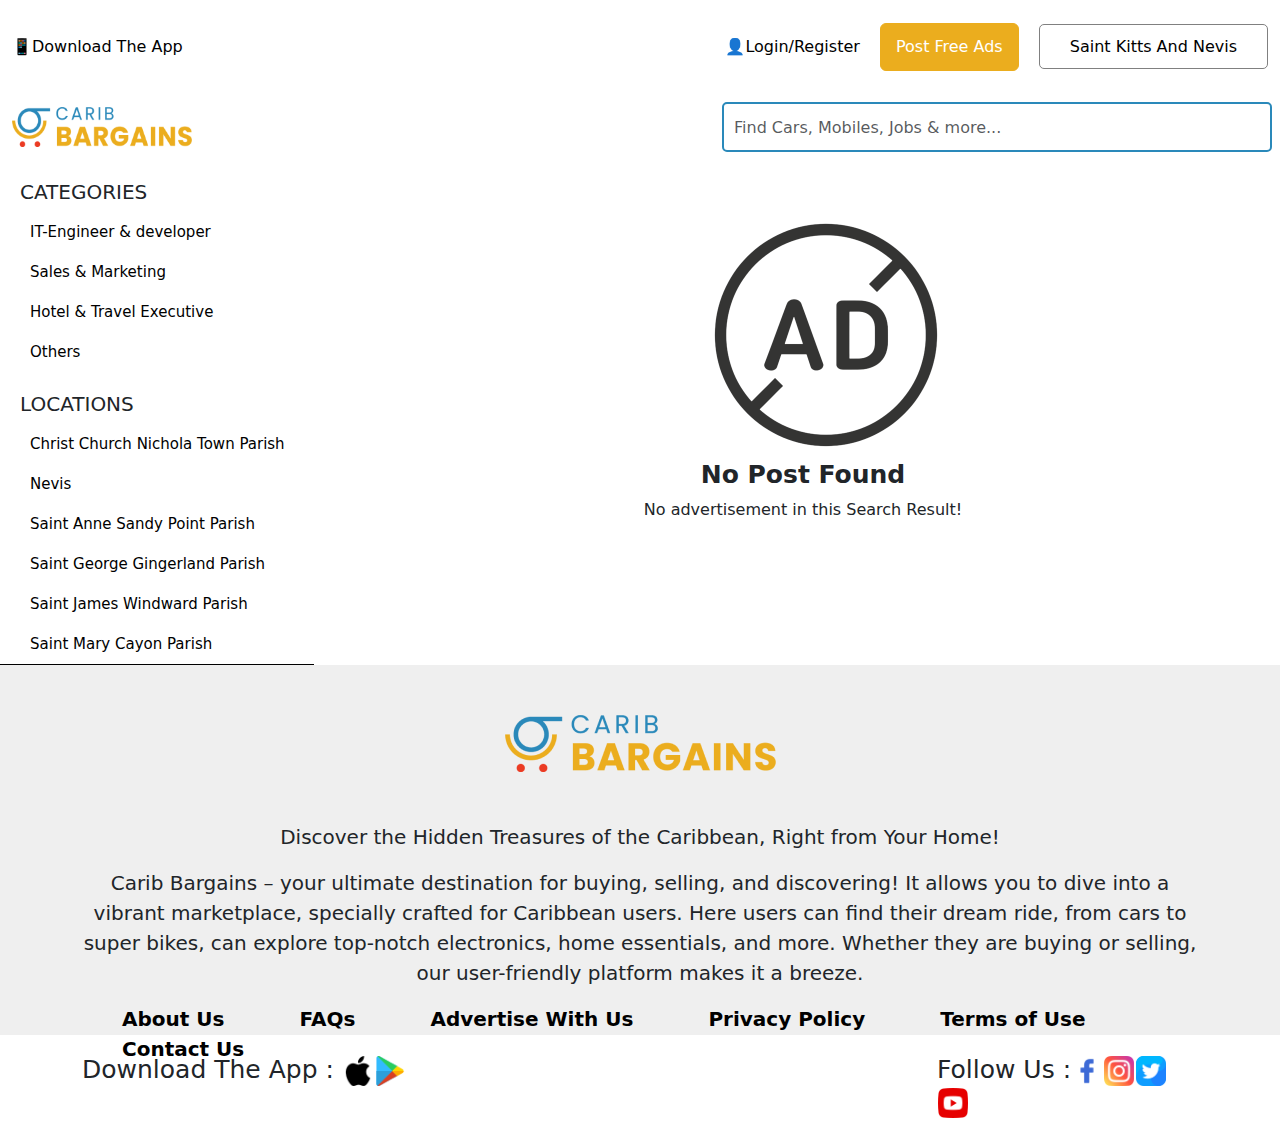
==== index3.html @ 761b2949 "add pages" ====
<!DOCTYPE html>
<html>
<head>
	<meta charset="utf-8">
	<meta name="viewport" content="width=device-width, initial-scale=1">
	<title>Carib Bargains</title>
	<link rel="stylesheet" type="text/css" href="https://cdn.jsdelivr.net/npm/bootstrap@5.3.2/dist/css/bootstrap.min.css">
   <link rel="stylesheet" type="text/css" href="css/style.css">
</head>
<!-- Start WOWSlider.com HEAD section -->
<link rel="stylesheet" type="text/css" href="engine1/style.css" />
<script type="text/javascript" src="engine1/jquery.js"></script>
<!-- End WOWSlider.com HEAD section -->
<body>

<nav class="navbar navbar-expand-lg">
  <div class="container-fluid nav1">
    <a href="">📱Download The App</a>
    <button class="navbar-toggler" type="button" data-bs-toggle="collapse" data-bs-target="#navbarSupportedContent" aria-controls="navbarSupportedContent" aria-expanded="false" aria-label="Toggle navigation">
      <span class="navbar-toggler-icon"></span>
    </button>
    <div class="collapse navbar-collapse" id="navbarSupportedContent">
      <ul class="navbar-nav ms-auto">
        <li>
            <a href="">👤Login/Register</a>
            <a class="btn btn-primary" href="">Post Free Ads</a>
            <a class="btn1 btn-primary" href="">Saint Kitts And Nevis</a>
        </li>
      </ul>
    </div>
  </div>
</nav>

<header>
<nav class="navbar navbar-expand-lg navbar-light nav1">
  <div class="container-fluid">
    <a href="index.html">
    <img src="images/img2.jpg">
</a>
    <div class="collapse navbar-collapse" id="navbarSupportedContent">
      <ul class="navbar-nav ms-auto">
        <li>
        </li>
      </ul>
    </div>
      <div class="collapse navbar-collapse" id="navbarSupportedContent">
      <form class="d-flex">
        <input class="form-control me-2" type="search" placeholder="Find Cars, Mobiles, Jobs & more..." aria-label="Search">
        <button class="btn btn-outline-success" type="submit">🔍</button>
      </form>
    </div>
</div>
  </div>
</nav>
</header>

        <div class="row">
            <div class="col-md-3 nav01">
                <h1>CATEGORIES</h1>
                <a href="index1.html">IT-Engineer & developer</a><br>
                <a href="index2.html">Sales & Marketing</a><br>
                <a href="index3.html">Hotel & Travel Executive</a><br>
                <a href="index4.html">Others</a><br>

                <h1>LOCATIONS</h1>
                <a href="">Christ Church Nichola Town Parish</a><br>
                <a href="">Nevis</a><br>
                <a href="">Saint Anne Sandy Point Parish</a><br>
                <a href="">Saint George Gingerland Parish</a><br>
                <a href="">Saint James Windward Parish</a><br>
                <a href="">Saint Mary Cayon Parish</a><br>
            </div>
            <div class="col-md-9 nav03">
                <img src="images/img29.jpg">
                <h1>No Post Found</h1>
                <p>No advertisement in this Search Result!</p>
            </div>
        </div>
    </div>










<article>
    <div class="container">
        <div class="row">
            <div class="col-md-12 nav10">
                <img src="images/img2.jpg">
            </div>
        </div>
    </div>

    <div class="container">
        <div class="row">
            <div class="col-md-12 nav10">
                <p>Discover the Hidden Treasures of the Caribbean, Right from Your Home!</p>
            </div>
        </div>
    </div>

    <div class="container">
        <div class="row">
            <div class="col-md-12 nav11">
                <p>Carib Bargains – your ultimate destination for buying, selling, and discovering! It allows you to dive into a vibrant marketplace, specially crafted for Caribbean users. Here users can find their dream ride, from cars to super bikes, can explore top-notch electronics, home essentials, and more. Whether they are buying or selling, our user-friendly platform makes it a breeze.</p>
            </div>
        </div>
    </div>

    <div class="container">
        <div class="row">
            <div class="col-md-12 nav12">
                <a href="">About Us</a>
                <a href="">FAQs</a>
                <a href="">Advertise With Us</a>
                <a href="">Privacy Policy</a>
                <a href="">Terms of Use</a>
                <a href="">Contact Us</a>
            </div>
        </div>
    </div>
</article>

     <div class="container">
        <div class="row">
            <div class="col-md-9 nav14">
                <h1>Download The App : <img src="images/img15.jpg"><img src="images/img16.jpg"></h1>

            </div>
            <div class="col-md-3 nav14">
 <h1>Follow Us :<img src="images/img17.jpg"><img src="images/img18.jpg"><img src="images/img19.jpg"><img src="images/img20.jpg"></h1>
            </div>
        </div>
    </div>

</body>
<script src="https://cdn.jsdelivr.net/npm/@popperjs/core@2.11.8/dist/umd/popper.min.js" integrity="sha384-I7E8VVD/ismYTF4hNIPjVp/Zjvgyol6VFvRkX/vR+Vc4jQkC+hVqc2pM8ODewa9r" crossorigin="anonymous"></script>
<script src="https://cdn.jsdelivr.net/npm/@popperjs/core@2.9.2/dist/umd/popper.min.js" integrity="sha384-IQsoLXl5PILFhosVNubq5LC7Qb9DXgDA9i+tQ8Zj3iwWAwPtgFTxbJ8NT4GN1R8p" crossorigin="anonymous"></script>
</html>
---- css/style.css ----
*{margin: 0;
padding: 0;}

nav{position: absolute;}

nav img{height: 40px;
width: 180px;}

nav ul li a{text-decoration: none;
padding-left: 40px;
color: grey;
margin-right: 0px !important;
margin: 15px;}

.btn{background: #ebad1e;
color: white !important;
border: solid #ebad1e 1px;
padding: 11px 15px;}

.btn1{background: white;
border: solid grey 1px;
color: black;
padding: 12px 30px;
border-radius: 5px;}

.nav1 a{text-decoration: none;
color: black;}

.d-flex input{width: 550px;
height: 50px;
margin-left: 530px;
border-radius: 5px;
padding-left: 10px;
border: solid #2a89ba 2px;}

header a{font-size: 20px;}

.d-flex button{background: #2a89ba;
border: solid #2a89ba 1px;}

.nav2{margin-top: 40px;
margin-bottom: 30px;
border-bottom: solid silver 1px;}

.nav2 a {text-decoration: none;
color: grey;
font-size: 18px;
line-height: -0px;
padding-left: 20px;}

.nav4{margin-top: 80px;
margin-bottom: 50px;}

.nav4 h1{font-size: 30px;
margin-top: 15px;
color: #ed6c02}

.nav4 p{padding-top: 15px;
color: #ed6c02}

footer{background: #efefef}

main{background: #efefef;
margin-top: 40px;width: 100%;
height: 550px;}

.nav6 h1{color: black;
font-size: 35px;
padding-top: 70px}

.nav5{background: white;}

.nav5 img{margin: 2px;
height: 260px;}

.nav5 p{font-size: 20px;
font-weight: 600;}

.nav5 p1{color: grey;
font-size: 18px;
font-weight: 500;}

.nav5 p2{color: grey;
font-size: 15px;
font-weight: 400;}

.nav7{background: white;}

.nav7 img{margin-left: -12px;
height: 260px;
width: 374px}

.nav7 p{font-size: 20px;
font-weight: 600;}

.nav7 p1{color: grey;
font-size: 18px;
font-weight: 500;}

.nav7 p2{color: grey;
font-size: 15px;
font-weight: 400;}

del{color: white;}


	/* Tooltip container */
.nav2 {
    position: relative;
    cursor: pointer;
}

/* Tooltip text */
.tooltiptext {
    visibility: hidden;
    background-color: #ebad1e;
    height: 150px;
    color: #fff;
    text-align: left;
    border-radius: 5px;
    width: 250px;
    padding: 15px;
    position: absolute;
    z-index: 1000;
    bottom: -350%; /* Position the tooltip above the element */
    left: 138%;
    transform: translateX(-50%);
    opacity: 0;
    transition: opacity 0.3s;
border: solid white 1px;}

/* Show the tooltip when hovering over the container */
.nav2:hover .tooltiptext {
    visibility: visible;
    opacity: 1;
}

.nav2 img{height: 35px;
width: 35px;
margin-top: -10px;}

.nav8 img{height: 450px;
width: 350px;
margin-top: 50px;}

.nav9 h1{margin-top: 150px;
font-size: 50px;
font-weight: 600;
color: white;}

.nav9 p{font-size: 20px;
color: white;}

section{background: #eb3b23}

.nav2 a:hover{color: #eb3b23;}

.btn:hover{background: #eb3b23;
border: solid #eb3b23 1px;}

.btn2{border: solid #2a89ba 2px;
padding: 8px 20px;
border-radius: 5px;
margin-left: 100px;}

.nav9 img{width: 200px;
height: 80px;}

.nav10{display: flex;
justify-content: center;
margin-top: 50px;}

.nav10 p{font-size: 20px;
text-align: center;}

.nav11 p{font-size: 20px;
text-align: center;}

.nav12 a{text-decoration: none;
color: black;
margin: 30px;
font-weight: 600;
margin-left: 40px;
font-size: 20px;}

.nav12 a:hover{border-bottom: solid black 2px;}

article{background: #efefef;
height: 370px;}

.nav13 p{color: black;
font-size: 21px;
padding: 30px;}

.nav13 a{text-decoration: none;
margin-top: 60px;
background: #eb3b23;
border: solid #eb3b23 2px;
color: white;
padding: 10px 20px;
border-radius: 7px;}

.nav14 h1{font-size: 25px;
padding-top: 20px;}

.nav14 img{height: 30px;
width: 30px;
margin: 1px;
cursor: pointer;}



.nav01{border-bottom: solid black 1px}

.nav01 h1{font-size: 20px;
padding-top: 20px;
padding-left: 20px;}

.nav01 a{text-decoration: none;
color: black;
margin-left: 30px;
font-size: 15px;
line-height: 40px;}

.nav03 img{height: 250px;
width: 250px;
margin-left: 375px;
margin-top: 50px;}

.nav03 h1{font-size: 25px;
font-weight: 600;
text-align: center;}

.nav03 p{text-align: center;}
---- engine1/style.css ----
/*
 *	generated by WOW Slider 9.0
 *	template Convex
 */
@import url(https://fonts.googleapis.com/css?family=Gurajada&subset=latin,telugu);
@font-face {
  font-family: 'ws-ctrl-convex';
  src: url('ws-ctrl-convex.eot');
  src: url('ws-ctrl-convex.eot#iefix') format('embedded-opentype'),
       url('ws-ctrl-convex.svg#ws-ctrl-convex') format('svg');
  font-weight: normal;
  font-style: normal;
}
@font-face {
  font-family: 'ws-ctrl-convex';
  src: url('[data-uri]') format('woff'),
       url('[data-uri]') format('truetype');
}
#wowslider-container1 { 
	display: block;
	zoom: 1; 
	position: relative;
	width: 100%;
	max-width: 100%;
	max-height:none;
	margin:0px auto 0px;
	z-index:90;
	text-align:left; /* reset align=center */
	font-size: 10px;
	text-shadow: none; /* fix some user styles */

	/* reset box-sizing (to boostrap friendly) */
	-webkit-box-sizing: content-box;
	-moz-box-sizing: content-box;
	box-sizing: content-box; 
}
* html #wowslider-container1{ width:1280px }
#wowslider-container1 .ws_images ul{
	position:relative;
	width: 10000%; 
	height:100%;
	left:0;
	list-style:none;
	margin:0;
	padding:0;
	border-spacing:0;
	overflow: visible;
	/*table-layout:fixed;*/
}
#wowslider-container1 .ws_images ul li{
	position: relative;
	width:1%;
	height:100%;
	line-height:0; /*opera*/
	overflow: hidden;
	float:left;
	/*font-size:0;*/
	padding:0 0 0 0 !important;
	margin:0 0 0 0 !important;
}

#wowslider-container1 .ws_images{
	position: relative;
	left:0;
	top:0;
	height:100%;
	max-height:none;
	max-width: 100%;
	vertical-align: top;
	border:none;
	overflow: hidden;
}
#wowslider-container1 .ws_images ul a{
	width:100%;
	height:100%;
	max-height:none;
	display:block;
	color:transparent;
}
#wowslider-container1 img{
	max-width: none !important;
}
#wowslider-container1 .ws_images .ws_list img,
#wowslider-container1 .ws_images > div > img{
	width:100%;
	border:none 0;
	max-width: none;
	padding:0;
	margin:0;
}
#wowslider-container1 .ws_images > div > img {
	max-height:none;
}

#wowslider-container1 .ws_images iframe {
	position: absolute;
	z-index: -1;
}

#wowslider-container1 .ws-title > div {
	display: inline-block !important;
}

#wowslider-container1 a{ 
	text-decoration: none; 
	outline: none; 
	border: none; 
}

#wowslider-container1  .ws_bullets { 
	float: left;
	position:absolute;
	z-index:70;
}
#wowslider-container1  .ws_bullets div{
	position:relative;
	float:left;
	font-size: 0px;
}
/* compatibility with Joomla styles */
#wowslider-container1  .ws_bullets a {
	line-height: 0;
}

#wowslider-container1  .ws_script{
	display:none;
}
#wowslider-container1 sound, 
#wowslider-container1 object{
	position:absolute;
}

/* prevent some of users reset styles */
#wowslider-container1 .ws_effect {
	position: static;
	width: 100%;
	height: 100%;
}

#wowslider-container1 .ws_photoItem {
	border: 2em solid #fff;
	margin-left: -2em;
	margin-top: -2em;
}
#wowslider-container1 .ws_cube_side {
	background: #A6A5A9;
}


#wowslider-container1.ws_gestures {
	cursor: -webkit-grab;
	cursor: -moz-grab;
	cursor: url("[data-uri]"), move;
}
#wowslider-container1.ws_gestures.ws_grabbing {
	cursor: -webkit-grabbing;
	cursor: -moz-grabbing;
	cursor: url("[data-uri]"), move;
}

/* hide controls when video start play */
#wowslider-container1.ws_video_playing .ws_bullets,
#wowslider-container1.ws_video_playing .ws_fullscreen,
#wowslider-container1.ws_video_playing .ws_next,
#wowslider-container1.ws_video_playing .ws_prev {
	display: none;
}


/* youtube/vimeo buttons */
#wowslider-container1 .ws_video_btn {
	position: absolute;
	display: none;
	cursor: pointer;
	top: 0;
	left: 0;
	width: 100%;
	height: 100%;
	z-index: 55;
}
#wowslider-container1 .ws_video_btn.ws_youtube,
#wowslider-container1 .ws_video_btn.ws_vimeo {
	display: block;
}
#wowslider-container1 .ws_video_btn div {
	position: absolute;
	background-image: url(./playvideo.png);
	background-size: 200%;
	top: 50%;
	left: 50%;
	width: 7em;
	height: 5em;
	margin-left: -3.5em;
	margin-top: -2.5em;
}
#wowslider-container1 .ws_video_btn.ws_youtube div {
	background-position: 0 0;
}
#wowslider-container1 .ws_video_btn.ws_youtube:hover div {
	background-position: 100% 0;
}
#wowslider-container1 .ws_video_btn.ws_vimeo div {
	background-position: 0 100%;
}
#wowslider-container1 .ws_video_btn.ws_vimeo:hover div {
	background-position: 100% 100%;
}

#wowslider-container1 .ws_playpause.ws_hide {
	display: none !important;
}
/* bullets */
#wowslider-container1  .ws_bullets { 
	padding: 0px; 
}
#wowslider-container1 .ws_bullets a { 
	position:relative;
	display: inline-block;
	width: 0;
	margin: 3px 5px;
	padding: 8px;	

	-webkit-perspective: 80px;
	perspective: 80px;
} 
#wowslider-container1 .ws_bullets a > span {
	position:absolute;
	display: block;
	top:0;
	right: 0;
	height:100%;
	width:100%;
	-webkit-transform-style: preserve-3d;
	transform-style: preserve-3d;

	-webkit-transition: -webkit-transform 0.5s ease;
  	transition: -webkit-transform 0.5s ease, transform 0.5s ease;
}

#wowslider-container1 .ws_bullets a > span:before,
#wowslider-container1 .ws_bullets a > span:after {
	content: '';
	display: block;
	height:100%;
	background: #54acd2;

  	-webkit-transform: rotateX(-90deg) translateZ(-8px) translateY(8px);
  	transform: rotateX(-90deg) translateZ(-8px) translateY(8px);
}
#wowslider-container1 .ws_bullets a > span:after {
	position: absolute;
	top: 0;
	left: 0;
	width: 100%;
	height: 100%;
  	background: #1A2223;
  	-webkit-transform: rotateX(0deg);
  	transform: rotateX(0deg);
}

#wowslider-container1 .ws_bullets a.ws_overbull > span,
#wowslider-container1 .ws_bullets a.ws_selbull > span {
    -webkit-transform: rotateX(-90deg) translateZ(8px) translateY(8px);
    transform: rotateX(-90deg) translateZ(8px) translateY(8px);
}




/* play/pause, arrows */
#wowslider-container1 a.ws_next,
#wowslider-container1 a.ws_prev,
#wowslider-container1 .ws_playpause {
	position:absolute;
	font: 2em "ws-ctrl-convex";
	width: 2.5em;
	height: 2.5em;
	top:50%;
	
	margin-top: -1.25em;
	color: #ffffff;
	z-index: 100;

	-webkit-perspective: 20em;
	perspective: 20em;
}
#wowslider-container1 a.ws_next {
	right: 0;
}
#wowslider-container1 a.ws_prev {
	left: 0;
}
#wowslider-container1 .ws_playpause {
	left:50%;
	margin-left:-1.25em;
}

#wowslider-container1 a.ws_next > span,
#wowslider-container1 a.ws_prev > span,
#wowslider-container1 .ws_playpause > span,
#wowslider-container1 .ws_bullets a > span {
	display: block;
	-webkit-transform-style: preserve-3d;
	transform-style: preserve-3d;

	-webkit-transition: -webkit-transform 0.5s ease;
  	transition: -webkit-transform 0.5s ease, transform 0.5s ease;
}


#wowslider-container1 a.ws_next > span:before,
#wowslider-container1 a.ws_prev > span:before,
#wowslider-container1 .ws_playpause > span:before,
#wowslider-container1 a.ws_next > span:after,
#wowslider-container1 a.ws_prev > span:after,
#wowslider-container1 .ws_playpause > span:after {
	display: block;
	text-align: center;
	line-height: 2.5em;
	height:100%;
	background: #54acd2;
	color: #1A2223;

  	-webkit-transform: rotateX(-90deg) translateZ(-1.25em) translateY(1.25em);
  	transform: rotateX(-90deg) translateZ(-1.25em) translateY(1.25em);
}
#wowslider-container1 .ws_play > span:before,
#wowslider-container1 .ws_play > span:after{
	content:"\e800";
}
#wowslider-container1 .ws_pause > span:before,
#wowslider-container1 .ws_pause > span:after{
	content:"\e801";
}
#wowslider-container1 a.ws_next > span:before,
#wowslider-container1 a.ws_next > span:after {
	content:'\e803';
}
#wowslider-container1 a.ws_prev > span:before,
#wowslider-container1 a.ws_prev > span:after {
	content:'\e802';
}

#wowslider-container1 a.ws_next > span:after,
#wowslider-container1 a.ws_prev > span:after,
#wowslider-container1 .ws_playpause > span:after {
	position: absolute;
	top: 0;
	left: 0;
	width: 100%;
	height: 100%;
  	-webkit-transform: rotateX(0deg);
  	transform: rotateX(0deg);
  	background: #1A2223;
	color: #54acd2;
}

#wowslider-container1 a.ws_next:hover > span,
#wowslider-container1 a.ws_prev:hover > span,
#wowslider-container1 .ws_playpause:hover > span {
    -webkit-transform: rotateX(-90deg) translateZ(1.25em) translateY(1.25em);
    transform: rotateX(-90deg) translateZ(1.25em) translateY(1.25em);
}/* bottom center */
#wowslider-container1  .ws_bullets {
	bottom:1.5em;
	left:50%;
}
#wowslider-container1  .ws_bullets div{
	left:-50%;
}#wowslider-container1 .ws-title{
	font: 1.3em 'Gurajada', serif;
	position: absolute;
	left: 2em;
	margin-right:10em;
	z-index: 50;

	color:#fff;
	padding: 1em;
	bottom: 30px;
	top: auto;
	opacity: 1;
}
#wowslider-container1 .ws-title div,#wowslider-container1 .ws-title span{
	display:inline-block;
	padding: 0.1em 0.6em;
	background-color: #1A2223;
	color: #54acd2;
}
#wowslider-container1 .ws-title div{
	display:block;
	margin-top:0.5em;
	font-size: 1.3em;
}
#wowslider-container1 .ws-title span{
	text-transform: uppercase;	
	font-size: 2em;
}#wowslider-container1 .ws_images > ul{
	animation: wsBasic 20s infinite;
	-moz-animation: wsBasic 20s infinite;
	-webkit-animation: wsBasic 20s infinite;
}
@keyframes wsBasic{0%{left:-0%} 10%{left:-0%} 20%{left:-100%} 30%{left:-100%} 40%{left:-200%} 50%{left:-200%} 60%{left:-300%} 70%{left:-300%} 80%{left:-400%} 90%{left:-400%} }
@-moz-keyframes wsBasic{0%{left:-0%} 10%{left:-0%} 20%{left:-100%} 30%{left:-100%} 40%{left:-200%} 50%{left:-200%} 60%{left:-300%} 70%{left:-300%} 80%{left:-400%} 90%{left:-400%} }
@-webkit-keyframes wsBasic{0%{left:-0%} 10%{left:-0%} 20%{left:-100%} 30%{left:-100%} 40%{left:-200%} 50%{left:-200%} 60%{left:-300%} 70%{left:-300%} 80%{left:-400%} 90%{left:-400%} }

#wowslider-container1 .ws_bullets  a img{
	position:absolute;
	display:block;
	text-indent:0;
	bottom:15px;
	left:-43px;
	visibility:hidden;
	max-width:none;
}
#wowslider-container1 .ws_bullets a:hover img{
	visibility:visible;
}

#wowslider-container1 .ws_bulframe div div{
	height:48px;
	overflow:visible;
	position:relative;
}
#wowslider-container1 .ws_bulframe div {
	left:0;
	overflow:hidden;
	position:relative;
	width:85px;
}
#wowslider-container1  .ws_bullets .ws_bulframe{
	position:absolute;
	display:none;
	bottom:25px;
	margin-left:8px;
	cursor:pointer;

	/* fixed bulframe hidding in Chrome */
	-webkit-transform: translateZ(0);
	-ms-transform: translateZ(0);
	-o-transform: translateZ(0);
	transform: translateZ(0);
}#wowslider-container1 .ws_bulframe div div{
	height: auto;
}

@media all and (max-width:760px) {
	#wowslider-container1 .ws_fullscreen {
		display: block;
	}
}
@media all and (max-width:400px){
	#wowslider-container1 .ws_controls,
	#wowslider-container1 .ws_bullets,
	#wowslider-container1 .ws_thumbs{
		display: none
	}
}
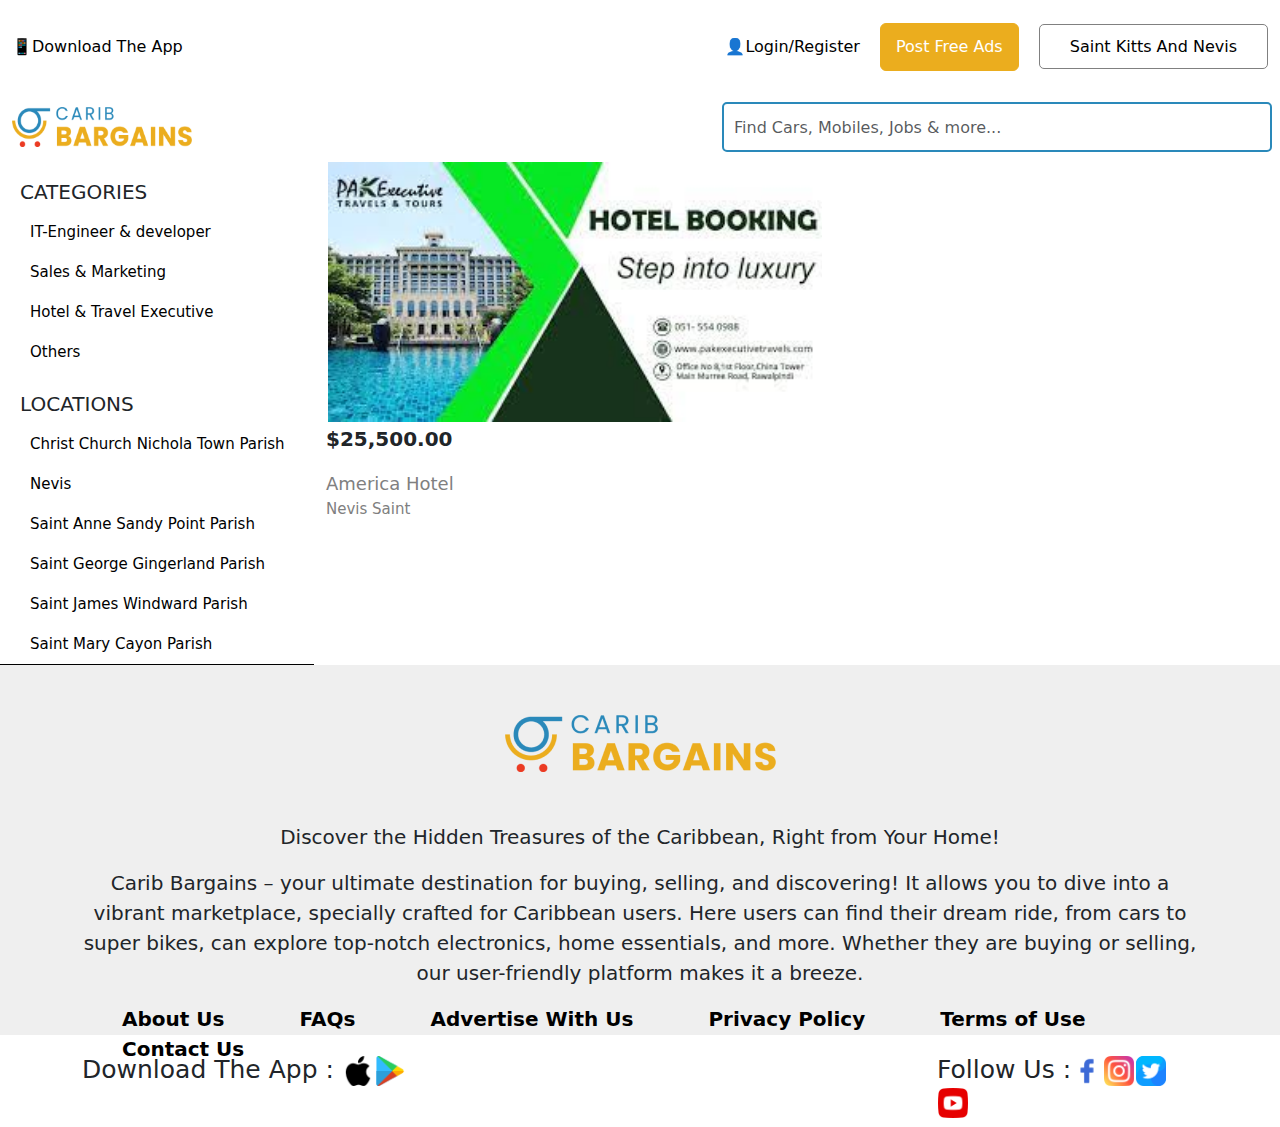
==== commit 59a860eb: "add code" ====
--- a/index3.html
+++ b/index3.html
@@ -70,10 +70,11 @@
                 <a href="">Saint James Windward Parish</a><br>
                 <a href="">Saint Mary Cayon Parish</a><br>
             </div>
-            <div class="col-md-9 nav03">
-                <img src="images/img29.jpg">
-                <h1>No Post Found</h1>
-                <p>No advertisement in this Search Result!</p>
+            <div class="col-md-9 nav5">
+                <img src="images/img30.jpg">
+                <p>$25,500.00</p>
+                <p1>America Hotel</p1><br>
+                <p2>Nevis Saint</p2>
             </div>
         </div>
     </div>
--- a/css/style.css
+++ b/css/style.css
@@ -2,6 +2,9 @@
 padding: 0;}
 
 nav{position: absolute;}
+
+.nav05 img{width: 40px;
+height: 30px;}
 
 nav img{height: 40px;
 width: 180px;}
@@ -231,4 +234,7 @@
 font-weight: 600;
 text-align: center;}
 
-.nav03 p{text-align: center;}+.nav03 p{text-align: center;}
+
+.nav01 img{width: 40px;
+height: 30px;}
